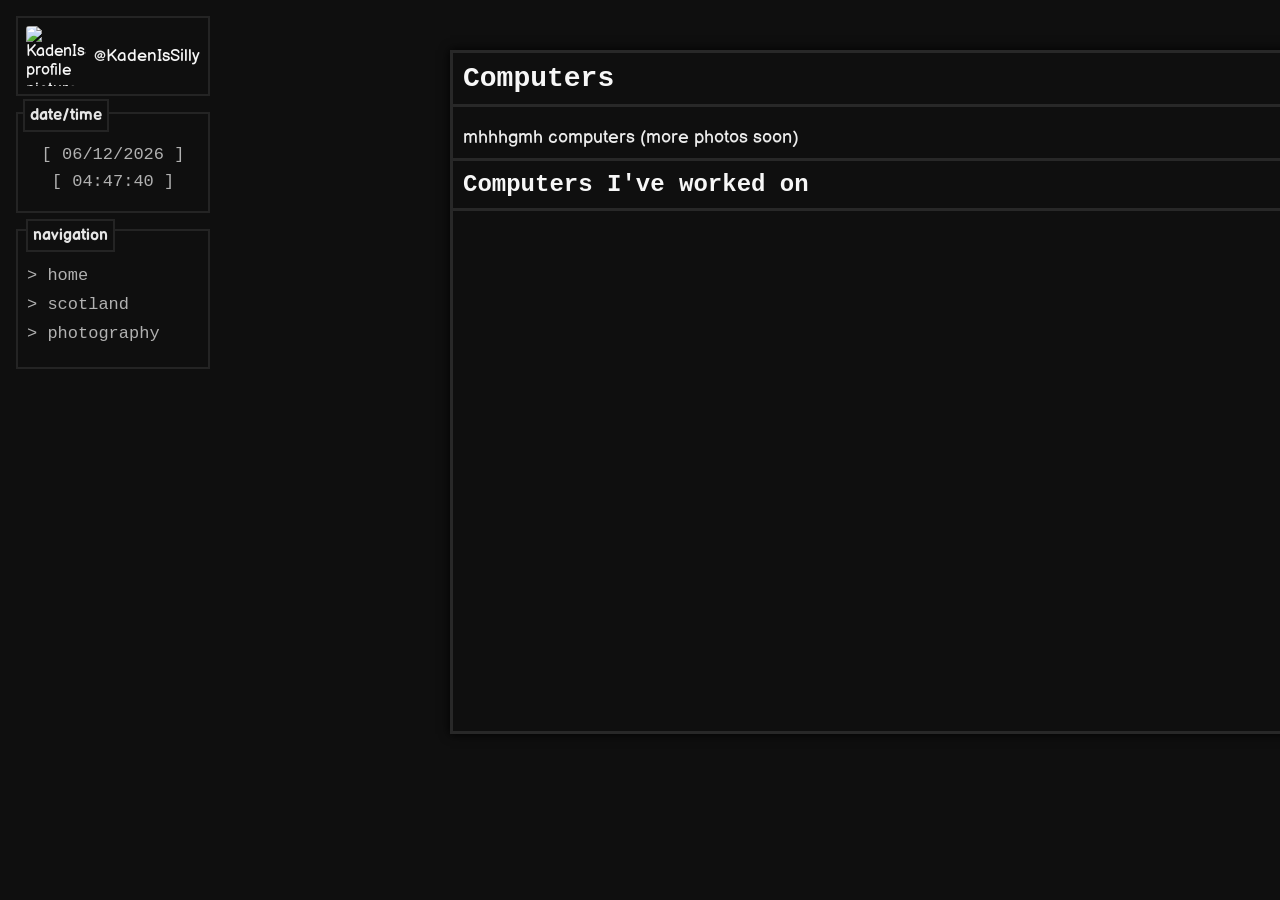
==== computers/index.html @ c0219acb "Added computers page" ====
<!DOCTYPE html>
<html lang="en">
    <head>
        <!--\ Meta tags for resposiveness and dark mode support /-->
        <meta charset="UTF-8">
        <meta name="viewport" content="width=device-width, initial-scale=1">
        <meta name="color-scheme" content="dark only">
        <!--\ SEO tags /-->
        <link rel="icon" href="https://avatars.githubusercontent.com/u/143342107?v=4">
        <title>KadenIsSilly's Website - Computers</title>
        <!--\ Styling and Fonts /-->
        <link rel="preconnect" href="https://fonts.googleapis.com">
        <link rel="preconnect" href="https://fonts.gstatic.com" crossorigin="anonymous">
        <link href="https://fonts.googleapis.com/css2?family=Balsamiq+Sans:wght@400;700&display=swap" rel="stylesheet">
        <link rel="stylesheet" href="/style.css">
    </head>

    <body>
        <div class="container">  
            <header>
                <div class="profile">
                    <img class="pfp" src="https://avatars.githubusercontent.com/u/143342107?v=4" alt="KadenIsSilly's profile picture" draggable="false">
                    <a class="tag" href="https://www.google.com/search?q=KadenIsSilly" target="_blank"><span draggable="false">@</span>KadenIsSilly</a>
                </div>
                <div class="date-time">
                    <p class="title">date/time</p>
                    <span id="date-count">[ NaN ]</span>
                    <span id="time-count">[ NaN ]</span>
                </div>
                <div class="nav">
                    <p class="title">navigation</p>
                    <a class="link" href="/" draggable="false">> home</a>
                    <a class="link" href="/scotland" draggable="false">> scotland</a>
                    <a class="link" href="/photography" draggable="false">> photography</a>
                </div>
            </header>

            <main>
                <section class="card">
                    <h1>Computers</h1>
                    <hr class="section-hr">
                    <p>mhhhgmh computers (more photos soon)</p>
                    <hr class="section-hr">
                    <h2>Computers I've worked on</h2>
                    <hr class="section-hr">
                    <section class="photos">
                        <img src="/computers/photos/pc1.JPG" alt="Photo 1" class="slide">
                        <img src="/computers/photos/pc1.JPG" alt="Photo 1" class="slide">
                        <img src="/computers/photos/pc1.JPG" alt="Photo 1" class="slide">
                        <img src="/computers/photos/pc1.JPG" alt="Photo 1" class="slide">
                        <img src="/computers/photos/pc1.JPG" alt="Photo 1" class="slide">
                    </section>
                </section>
            </main>
        </div>
        <!--\ External Scripts /-->
        <script src="/script.js"></script>
    </body>
</html>
---- style.css ----
html {
    height: 100%;
    width: 100%;
    background: rgb(15, 15, 15);
    color: #ededed;
    font-family: 'Balsamiq Sans', sans-serif;
    scroll-behavior: smooth;
    scroll-padding-top: 10px;
}

* {
    margin: 0;
    padding: 0;
    box-sizing: border-box;
}

::selection {
    color: #1b1b1b;
    background: #5a5a5a;
}

a {
    text-decoration: inherit;
    color: inherit;
}

.container {
    display: flex;
    height: 100%;
}
/* Header */
header {
    color: #f7f7f7;
    padding: 16px;
    display: flex;
    flex-direction: column;
    position: fixed;
    top: 0;
    gap: 16px;
    width: fit-content;
    height: fit-content;
}

header .profile {
    display: flex;
    align-items: center;
    gap: 8px;
    background: #0f0f0f;
    border: 2px solid #242424;
    padding: 8px;
}

header .profile .pfp {
    width: 60px;
    height: 60px;
    border-radius: 5%;
    user-select: none;
}

header .profile .tag span {
    font-size: 13px;
    color: #e6e6e6;
    text-decoration: none;
    user-select: none;
}

header .profile .tag {
    font-size: 17px;
    color: #f7f7f7;
    text-decoration: none;
    cursor: alias;
}

header .profile .idk-container {
    display: flex;
}

header .date-time .title {
    font-weight: bold;
    font-size: 16px;
    color: #e6e6e6;
    width: fit-content;
    background: #0f0f0f;
    border: 2px solid #242424;
    padding: 5px;
    position: relative;
    top: -20px;
    user-select: none;
    transition: 0.3s ease;
}

header .date-time {
    display: flex;
    flex-direction: column;
    gap: 8px;
    background: #0f0f0f;
    border: 2px solid #242424;
    padding: 5px;
    user-select: none;
}

header .date-time:hover {
    border-color: rgb(235, 4, 0);
}

header .date-time:hover .title {
    border-color: #eb0400;
    color: #f5f5f5;
    scale: 105%;
}

header .date-time span {
    font-size: 17px;
    color: #b1b1b1;
    font-family: 'Lucida Console', monospace;
    text-align: center;
    position: relative;
    top: -15px;
}

header .nav {
    display: flex;
    flex-direction: column;
    gap: 8px;
    background: #0f0f0f;
    border: 2px solid #242424;
    padding: 8px;
    transition: 0.3s ease;
}

header .nav:hover {
    border-color: #eb0400;
}

header .nav:hover .title {
    border-color: #eb0400;
    color: #f5f5f5;
    scale: 105%;
}

header .nav .title {
    font-weight: bold;
    font-size: 16px;
    color: #e6e6e6;
    width: fit-content;
    background: #0f0f0f;
    border: 2px solid #242424;
    padding: 5px;
    position: relative;
    top: -20px;
    user-select: none;
    transition: 0.3s ease;
}

header .nav .link {
    font-size: 17px;
    font-family: monospace;
    color: #b1b1b1;
    border: 1px solid transparent;
    display: block;
    width: fit-content;
    user-select: none;
    position: relative;
    top: -15px;
    cursor: help;
    transition: 0.3s ease;
}

header .nav .link:hover {
    color: #ebebeb;
}

header .nav .link::before {
    content: "";
    position: absolute;
    bottom: -2px;
    left: 50%;
    width: 0;
    height: 2px;
    background-color: #eb0400;
    transition: all 0.5s ease;
    transform: translateX(-50%);
}

header .nav .link:hover::before {
    width: 100%;
    left: 0;
    transform: none;
}

header .misc {
    display: flex;
    flex-direction: column;
    gap: 8px;
    background: #0f0f0f;
    border: 2px solid #242424;
    padding: 8px;
}

header .misc:hover {
    border-color: #eb0400;
}

header .misc:hover .title {
    border-color: #eb0400;
    color: #f5f5f5;
    scale: 105%;
}

header .misc .title {
    font-weight: bold;
    font-size: 16px;
    color: #e6e6e6;
    width: fit-content;
    background: #0f0f0f;
    border: 2px solid #242424;
    padding: 5px;
    position: relative;
    top: -20px;
    user-select: none;
    transition: 0.3s ease;
}

header .misc .link {
    font-size: 14px;
    font-family: monospace;
    color: #b1b1b1;
    border: 1px solid transparent;
    display: block;
    width: fit-content;
    user-select: none;
    position: relative;
    top: -15px;
    cursor: alias;
    transition: 0.3s ease;
}

header .misc .link:hover {
    color: #ebebeb;
}

header .misc .link::before {
    content: "";
    position: absolute;
    bottom: -2px;
    left: 50%;
    width: 0;
    height: 2px;
    background-color: #eb0400;
    transition: all 0.5s ease;
    transform: translateX(-50%);
}

header .misc .link:hover::before {
    width: 100%;
    left: 0;
    transform: none;
}

header .silly-city {
    background: #0f0f0f;
    border: 2px solid #242424;
    padding: 8px;
    transition: 0.3s ease;
}

header .silly-city:hover {
    border-color: #eb0400;
}

header .silly-city .title {
    font-weight: bold;
    font-size: 16px;
    font-family: monospace;
    color: #e6e6e6;
    width: fit-content;
    background: #0f0f0f;
    border: 2px solid #242424;
    padding: 5px;
    position: relative;
    top: -15px;
    user-select: none;
    cursor: alias;
    transition: 0.3s ease;
}

header .silly-city:hover .title {
    border-color: #eb0400;
    color: #f5f5f5;
    scale: 105%;
}

header .silly-city .link {
    font-size: 18px;
    font-family: monospace;
    color: #b1b1b1;
    border: 1px solid transparent;
    display: inline-block;
    width: fit-content;
    user-select: none;
    position: relative;
    top: -4px;
    cursor: alias;
    transition: 0.3s ease;
    margin-right: 5px;
}

header .silly-city .links-container {
    display: flex;
}

header .silly-city .link:hover {
    color: #ebebeb;
}

header .gamedev-ring {
    background: #0f0f0f;
    border: 2px solid #242424;
    padding: 8px;
    transition: 0.3s ease;
}

header .gamedev-ring:hover {
    border-color: #eb0400;
}

header .gamedev-ring .title {
    font-weight: bold;
    font-size: 16px;
    font-family: 'Arial';
    color: #e6e6e6;
    width: fit-content;
    background: #0f0f0f;
    border: 2px solid #242424;
    padding: 5px;
    position: relative;
    top: -15px;
    user-select: none;
    cursor: alias;
    transition: 0.3s ease;
}

header .gamedev-ring:hover .title {
    border-color: #eb0400;
    color: #f5f5f5;
    scale: 105%;
}

header .gamedev-ring .link {
    font-size: 18px;
    font-family: monospace;
    color: #b1b1b1;
    border: 1px solid transparent;
    display: inline-block;
    width: fit-content;
    user-select: none;
    position: relative;
    top: -4px;
    cursor: alias;
    transition: 0.3s ease;
    margin-right: 5px;
}

header .gamedev-ring .links-container {
    display: flex;
}

header .gamedev-ring .link:hover {
    color: #ebebeb;
}
/* Home Page */
main {
    margin-left: 450px;
    margin-top: 50px;
}

.section-hr {
    height: 3px;
    border: none;
    background: #282828;
    margin-top: 10px;
    margin-bottom: 10px;
    transition: 0.3s ease;
}

main #about {
    border: solid 3px #282828;
    width: 1050px;
    box-shadow: 0 0 10px #000000;
    transition: 0.3s ease;
    margin-bottom: 50px;
}

main #about h1 {
    font-size: 28px;
    padding-top: 10px;
    padding-left: 10px;
    padding-right: 10px;
    font-family: 'Lucida Console', monospace;
    color: #f7f7f7;
    user-select: none;
}

main #about p {
    font-size: 18px;
    padding-top: 10px;
    padding-left: 10px;
    padding-right: 10px;
    color: #ebebeb;
    cursor: default;
}

main #about p .about-link {
    text-decoration: underline #929292 2px;
    cursor: help;
    transition: 0.5s;
}

main #about p .about-link:hover {
    text-decoration: underline #eb0400 2px;
    cursor: alias;
}

main #about h2 {
    font-size: 24px;
    padding-left: 10px;
    padding-right: 10px;
    font-family: 'Lucida Console', monospace;
    color: #f7f7f7;
    user-select: none;
}

main #about .skills {
    margin: auto;
    padding: 15px;
    display: flex;
    flex-wrap: wrap;
    gap: 15px;
    user-select: none;
}

main #about .skills .skill {
    display: flex;
    padding: 5px 15px;
    border-radius: 8px;
    border: solid 2px #282828;
    max-width: fit-content;
    cursor: alias;
    transition: 0.5s;
}

main #about .skills .skill:hover {
    border-radius: 10px;
    border: solid 2px #eb0400;
}

main #about .skills .skill img {
    width: 35px;
    height: 35px;
    margin-right: 10px;
}

main #about .skills .skill p {
    color: #dbdbdb;
    font-family: 'Lucida Console', monospace;
    font-size: 17px;
    cursor: alias;
}

main #webrings {
    border: solid 3px #282828;
    width: 1050px;
    box-shadow: 0 0 10px #000000;
    transition: 0.3s ease;
    padding-bottom: 10px;
    margin-bottom: 50px;
}

main #webrings h1 {
    font-size: 28px;
    padding-top: 10px;
    padding-left: 10px;
    padding-right: 10px;
    font-family: 'Lucida Console', monospace;
    color: #f7f7f7;
    user-select: none;
}

main #webrings p {
    font-size: 18px;
    padding-top: 10px;
    padding-left: 10px;
    padding-right: 10px;
    color: #ebebeb;
    cursor: default;
}

main #webrings .webring-link {
    display: flex;
    width: fit-content;
    justify-content: center;
    align-items: center;
    margin: auto;
    font-size: 18px;
    text-align: center;
    font-family: 'Lucida Console', monospace;
    color: #f7f7f7;
    user-select: none;
    transition: 0.3s ease;
}

main #webrings .webring-link .webring-img1, .webring-img2 {
    scale: 75%;
}

main #webrings .webring-link .webring-img2 {
    transform: scaleX(-1);
}

main #webrings .webring-link:hover {
    color: #eb0400;
    cursor: alias;
    letter-spacing: 5px;
}

main #webrings .webring {
    display: flex;
    justify-content: center;
    align-items: center;
    gap: 30px;
}

main #webrings .webring-button, .rand  {
    color: #dadada;
    font-family: 'Lucida Console', monospace;
    font-size: 20px;
    letter-spacing: 2px;
    user-select: none;
    transition: 0.3s ease;
}

main #webrings .webring-button:hover {
    color: #eb0400;
    cursor: alias;
}

main #webrings .rand:hover {
    color: #eb0400;
    cursor: alias;
    letter-spacing: 5px;
}

main #socials {
    border: solid 3px #282828;
    width: 1050px;
    box-shadow: 0 0 10px #000000;
    transition: 0.3s ease;
    margin-bottom: 50px;
}

main #socials h1 {
    font-size: 28px;
    padding-top: 10px;
    padding-left: 10px;
    padding-right: 10px;
    font-family: 'Lucida Console', monospace;
    color: #f7f7f7;
    user-select: none;
}

.social-link {
    margin: 30px;
    text-align: center;
    margin: auto;
    max-width: fit-content;
    padding-left: 5px;
    padding-right: 5px;
    background: #141414;
    border: solid 3px #282828;
    border-radius: 10px;
    transition: 0.5s;
    user-select: none;
}

.social-link:hover {
    border-radius: 5px;
    border-color: #eb0400;
}
    
.social-link svg {
    margin: 6px;
    height: 25px;
    width: 25px;
    fill: #9b9b9b;
    transition: 0.25s;
}

.social-link svg:hover {
    fill: #dddddd;
    scale: 110%;
    cursor: alias;
}

.social-link svg:active {
    fill: #c2c2c2;
    scale: 105%;
}

.social-link a[aria-label] {
    position: relative;
    display: inline-block;
    cursor: alias;
  }

.social-link a[aria-label]::before {
    content: attr(aria-label);
    position: absolute;
    bottom: 110%;
    left: 50%;
    transform: translateX(-50%);
    padding: 5px 10px;
    border-radius: 5px;
    background-color: black;
    color: #fff;
    white-space: nowrap;
    opacity: 0;
    visibility: hidden;
    transition: opacity 0.3s;
    font-size: 14px;
    z-index: 1;
}
  
.social-link a[aria-label]:hover::before,
.social-link a[daria-label]:hover::after {
    opacity: 1;
    visibility: visible;
}
  
.social-link a[aria-label] {
    position: relative;
    display: inline-block;
    cursor: alias;
}
  
.social-link a[aria-label]::after {
    content: '';
    position: absolute;
    bottom: 89%;
    left: 50%;
    transform: translateX(-50%);
    border-width: 5px;
    border-style: solid;
    border-color: rgba(0, 0, 0, 1) transparent transparent transparent;
    opacity: 0;
    visibility: hidden;
    transition: opacity 0.3s;
    z-index: 1;
}
  
.social-link a[aria-label]:hover::before,
.social-link a[aria-label]:hover::after {
    opacity: 1;
    visibility: visible;
}

main #socials h2 {
    font-size: 24px;
    padding-left: 10px;
    padding-right: 10px;
    font-family: 'Lucida Console', monospace;
    color: #f7f7f7;
    user-select: none;
}

main #socials .content {
    display: grid;
    grid-template-columns: repeat(2, 1fr);
    gap: 15px;
    padding: 16px;
   
}

main #socials .content .embed {
    margin: auto;
    text-align: center;
    border: solid 5px #282828;
    border-radius: 5px;
    user-select: none;
}

main #socials .content .embed p {
    font-size: 19px;
    font-family: 'Lucida Console', monospace;
    color: #f7f7f7;
    margin: auto;
}

main #socials .content .embed .embed-hr {
    height: 5px;
    border: none;
    background: #282828;
}

main #projects {
    border: solid 3px #282828;
    width: 1050px;
    box-shadow: 0 0 10px #000000;
    transition: 0.3s ease;
    margin-bottom: 50px;
}

main #projects h1 {
    font-size: 28px;
    padding-top: 10px;
    padding-left: 10px;
    padding-right: 10px;
    font-family: 'Lucida Console', monospace;
    color: #f7f7f7;
    user-select: none;
}

main #projects .list {
    margin: auto;
    padding: 15px;
    justify-content: center;
    display: flex;
    flex-wrap: wrap;
    gap: 15px;
    user-select: none;
    
}

main #projects .list a {
    display: flex;
    flex: 1 1 calc(50% - 15px);
    max-width: calc(50% - 15px);
    align-items: center;
    border: solid 2px #282828;
    border-radius: 8px;
    padding: 12px;
    color: #f7f7f7;
    text-decoration: none;
    transition: 0.2s;
    position: relative;
    cursor: alias;
    filter: brightness(0.75);
}

main #projects .list .not-revealed {
    cursor: not-allowed;
}

main #projects .list a:hover {
    border: solid 2.5px #eb0400;
    transform: scale(1.015);
    filter: brightness(1);
}

main #projects .list img {
    width: 75px;
    height: 75px;
    border-radius: 8px;
    margin-right: 12px;
    object-fit: cover;
}

main #projects .list a section {
    display: flex;
    flex-direction: column;
    gap: 2px;
}

main #projects .list a .title {
    font-family: 'Lucida Console', monospace;
    font-size: 19px;
    display: flex;
    align-items: center;
    gap: 6px;
    color: #f7f7f7;
}

main #projects .list a .description {
    font-size: 15px;
    color: #b0b0b0;
    margin-top: 2px;
}

main #projects .list a .status {
    font-size: 13px;
    color: #f7f7f7;
    display: flex;
    gap: 4px;
    align-items: center;
}

.j {
    color: #e68d29;
}

.ueb {
    color: #a85454;
}

.cpp {
    color: #789ccc;
}

.cs {
    color: #a05494;
}

.html {
    color: #e86c34;
}

.css {
    color: #386cec;
}

.js {
    color: #f8dc54;
}

.ts {
    color: #487cc4;
}

.lua {
    color: #4d5ff4;
}

main #projects .list a .status .finished {
    color: #00ff00;
}

main #projects .list a .status .unfinished {
    color: #ff0000;
}

main #projects .list a .status .wip {
    color: #ff7300;
}

main #projects .list a .howlink {
    position: absolute;
    right: 12px;
    top: 12px;
    width: 18px;
    height: 18px;
    fill: #b0b0b0;
    transition: fill 0.2s;
}
/* Info Pages */
main .card {
    border: solid 3px #282828;
    width: 1050px;
    box-shadow: 0 0 10px #000000;
    transition: 0.3s ease;
    margin-bottom: 50px;
    overflow: hidden; /* Add this to ensure content stays within the card */
}

main .card h1 {
    font-size: 28px;
    padding-top: 10px;
    padding-left: 10px;
    padding-right: 10px;
    font-family: 'Lucida Console', monospace;
    color: #f7f7f7;
    user-select: none;
}

main .card p {
    font-size: 18px;
    padding-top: 10px;
    padding-left: 10px;
    padding-right: 10px;
    color: #ebebeb;
    cursor: default;
}

main .card h2 {
    font-size: 24px;
    padding-left: 10px;
    padding-right: 10px;
    font-family: 'Lucida Console', monospace;
    color: #f7f7f7;
    user-select: none;
}

main .card .photos {
    margin: 0;
    margin: 10px;
    position: relative;
    height: 500px;
    overflow: hidden;
}
  
main .card .photos img {
    position: absolute;
    width: 100%;
    height: 100%;
    border: solid 3px #282828;
    border-radius: 10px;
    object-fit: cover;
    opacity: 0;
    animation: fade 60s infinite;
}
  
main .card .photos img:nth-child(1) { animation-delay: 0s; }
main .card .photos img:nth-child(2) { animation-delay: 10s; }
main .card .photos img:nth-child(3) { animation-delay: 20s; }
main .card .photos img:nth-child(4) { animation-delay: 30s; }
main .card .photos img:nth-child(5) { animation-delay: 40s; }
main .card .photos img:nth-child(6) { animation-delay: 50s; }
  
@keyframes fade {
    0% { opacity: 0; }
    8.33% { opacity: 1; }
    25% { opacity: 1; }
    33.33% { opacity: 0; }
    100% { opacity: 0; }
}
/* Phone View */
@media (max-width: 768px) {
    .container {
        flex-direction: column;
        padding-top: 50px;
    }

    header {
        position: relative;
        width: 100%;
        padding: 8px;
    }

    header .profile {
        width: 100%;
        justify-content: center;
    }

    header .profile .pfp {
        width: 50px;
        height: 50px;
    }

    header .profile .tag {
        font-size: 14px;
    }

    header .date-time, 
    header .nav, 
    header .misc {
        width: 100%;
        padding: 10px;
        gap: 6px;
    }

    header .date-time .title,
    header .nav .title,
    header .misc .title {
        font-size: 14px;
        padding: 4px;
    }

    header .nav .link,
    header .misc .link {
        font-size: 14px;
    }

    header .silly-city .title {
        font-size: 14px;
    }

    main {
        margin-left: 0;
        margin-top: 75px;
        padding: 10px;
    }

    main #about,
    main #socials,
    main #projects,
    main #webrings,
    main .card {
        width: 100%;
        box-shadow: none;
    }

    main #about h1,
    main #socials h1,
    main #projects h1,
    main #webrings h1,
    main .card h1 {
        font-size: 24px;
    }

    main #about p,
    main #socials .content p,
    main #webrings p,
    main .card p {
        font-size: 16px;
    }

    main #about h2,
    main #socials h2,
    main #projects h2,
    main #webrings h2,
    main .card h2 {
        font-size: 18px;
    }

    .social-link {
        margin: auto;
        text-align: center;
    }

    main #socials .content {
        display: grid;
        grid-template-columns: repeat(1, 1fr);
    }

    main #socials .content iframe {
        width: auto;
        height: auto;
    }

    main #projects .list a {
        flex: 1 1 100%;
        max-width: 100%;
        padding: 10px;
    }

    main #projects .list a img {
        width: 50px;
        height: 50px;
    }

    .social-link {
        width: 100%;
        text-align: center;
    }
}
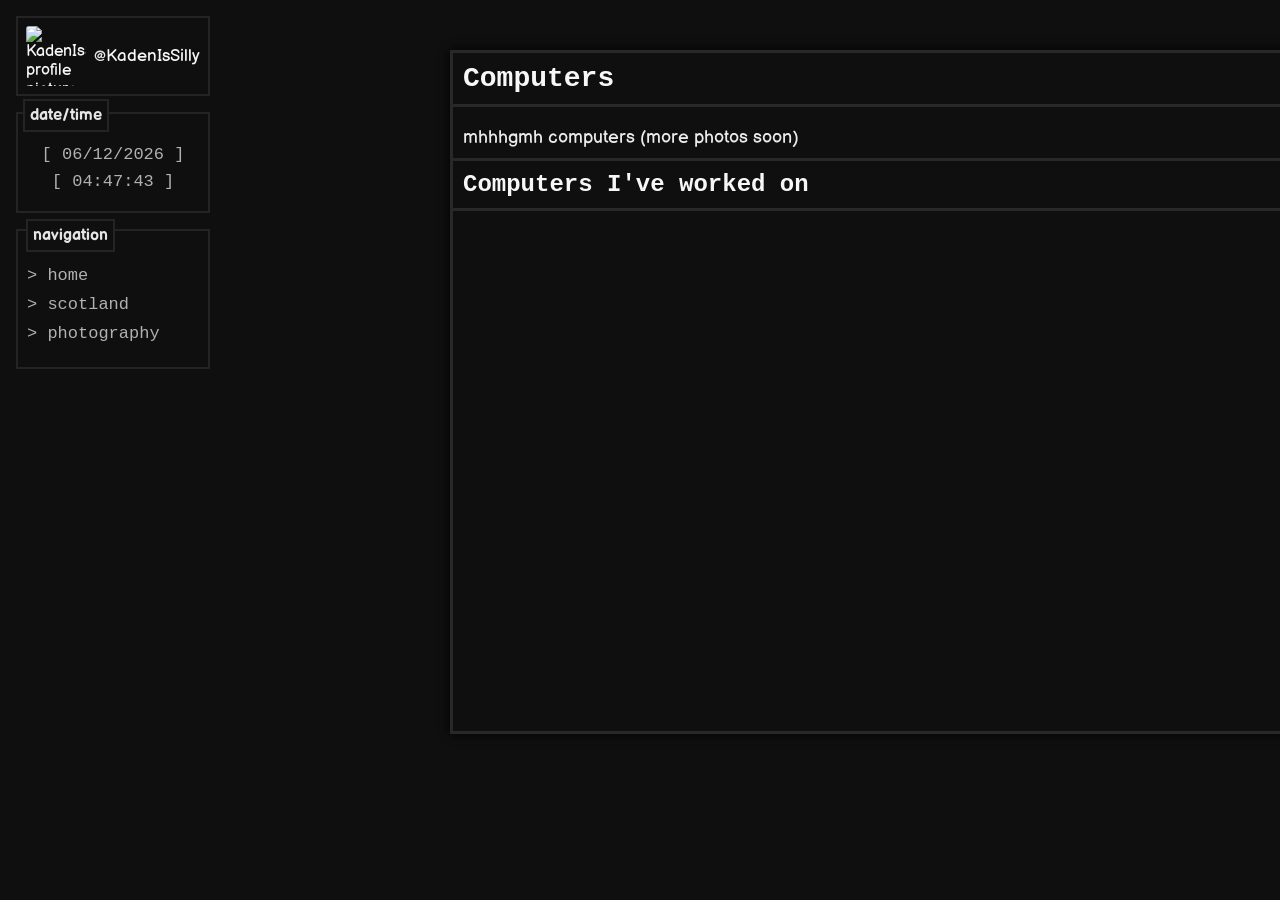
==== commit fca1813a: "Fixed spelling mistakes" ====
--- a/computers/index.html
+++ b/computers/index.html
@@ -1,7 +1,7 @@
 <!DOCTYPE html>
 <html lang="en">
     <head>
-        <!--\ Meta tags for resposiveness and dark mode support /-->
+        <!--\ Meta tags for responsiveness and dark mode support /-->
         <meta charset="UTF-8">
         <meta name="viewport" content="width=device-width, initial-scale=1">
         <meta name="color-scheme" content="dark only">
--- a/style.css
+++ b/style.css
@@ -907,12 +907,11 @@
     animation: fade 60s infinite;
 }
   
-main .card .photos img:nth-child(1) { animation-delay: 0s; }
-main .card .photos img:nth-child(2) { animation-delay: 10s; }
-main .card .photos img:nth-child(3) { animation-delay: 20s; }
-main .card .photos img:nth-child(4) { animation-delay: 30s; }
-main .card .photos img:nth-child(5) { animation-delay: 40s; }
-main .card .photos img:nth-child(6) { animation-delay: 50s; }
+main .card .photos .slide:nth-child(1) { animation-delay: 0s; }
+main .card .photos .slide:nth-child(2) { animation-delay: 10s; }
+main .card .photos .slide:nth-child(3) { animation-delay: 20s; }
+main .card .photos .slide:nth-child(4) { animation-delay: 30s; }
+main .card .photos .slide:nth-child(5) { animation-delay: 40s; }
   
 @keyframes fade {
     0% { opacity: 0; }
